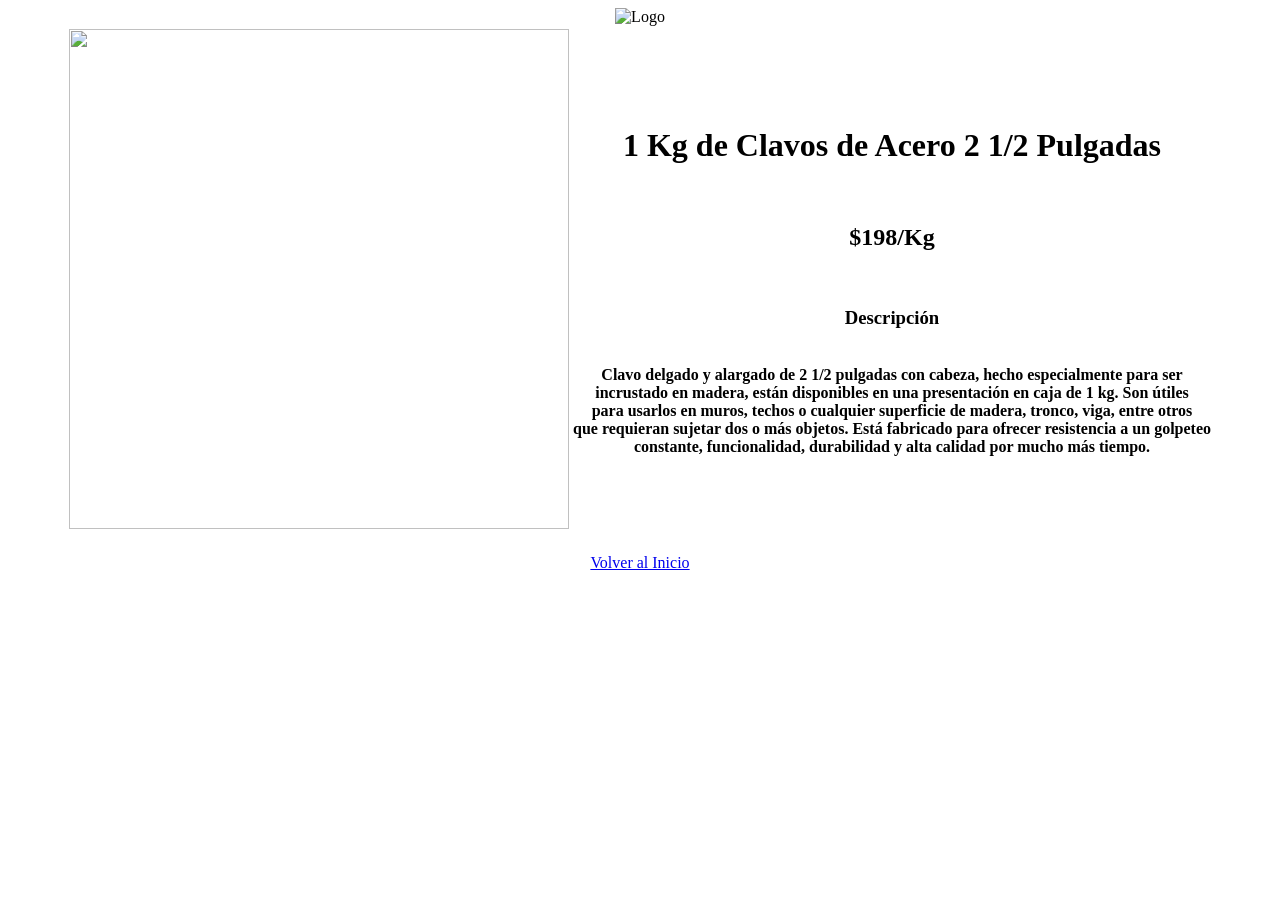
==== Clavos.html @ a915e60e "Add files via upload" ====
<!DOCTYPE html>
<html >
<head>
    <title>Producto Taladro</title>
</head>
<body>

    <center><img src="img/logoferre.png" alt="Logo">

    <br>

    <table>

    <tr>
        <th><img src="img/clavos.webp" alt="" width="500" height="500"></th>
        <th><h1>1 Kg de Clavos de Acero 2 1/2 Pulgadas</h1>
            <br><h2>$198/Kg</h2>
            <br><h3>Descripción</h3>
            <br>Clavo delgado y alargado de 2 1/2 pulgadas con cabeza, hecho especialmente para ser 
            <br>incrustado en madera, están disponibles en una presentación en caja de 1 kg. Son útiles 
            <br>para usarlos en muros, techos o cualquier superficie de madera, tronco, viga, entre otros 
            <br>que requieran sujetar dos o más objetos. Está fabricado para ofrecer resistencia a un golpeteo 
            <br>constante, funcionalidad, durabilidad y alta calidad por mucho más tiempo.
        </th>

    </tr>

    </table>

    <a href="index.html"><img src="img/Volver.png" alt="" height="100"><br>Volver al Inicio</a>
    
</center>
</body>
</html>
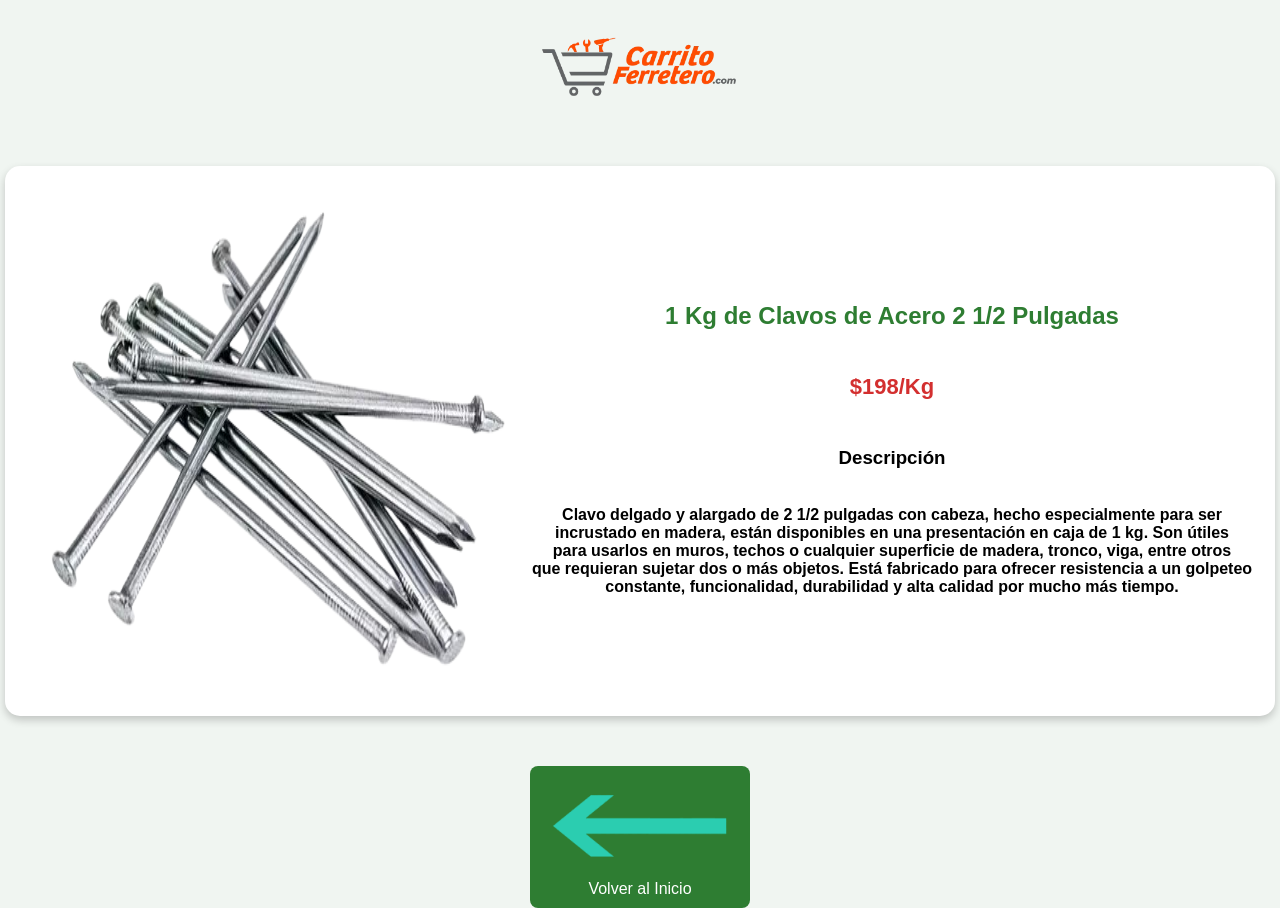
==== commit 8bf1e407: "Add files via upload" ====
--- a/Clavos.html
+++ b/Clavos.html
@@ -1,18 +1,71 @@
 <!DOCTYPE html>
 <html >
+    <style>
+        body {
+            background-color: #f0f5f1;
+            font-family: Arial, sans-serif;
+            text-align: center;
+            margin: 0;
+            padding: 0;
+        }
+        img[alt="Logo"] {
+            width: 200px;
+            margin: 20px 0;
+        }
+        table {
+            margin: 30px auto;
+            padding: 20px;
+            background: white;
+            border-radius: 15px;
+            box-shadow: 0 4px 8px rgba(0, 0, 0, 0.2);
+        }
+        img[alt="Taladro Rotomartillo"] {
+            width: 400px;
+            border-radius: 10px;
+        }
+        h1 {
+            color: #2e7d32;
+            font-size: 24px;
+        }
+        h2 {
+            color: #d32f2f;
+            font-size: 22px;
+            font-weight: bold;
+            margin: 10px 0;
+        }
+        p {
+            font-size: 16px;
+            color: #333;
+            line-height: 1.6;
+        }
+        a[href="index.html"] {
+            display: inline-block;
+            margin-top: 20px;
+            padding: 10px 20px;
+            font-size: 16px;
+            background-color: #2e7d32;
+            color: white;
+            text-decoration: none;
+            border-radius: 8px;
+            transition: background 0.3s;
+        }
+        a[href="index.html"]:hover {
+            background-color: #1b5e20;
+        }
+        </style>
 <head>
     <title>Producto Taladro</title>
 </head>
 <body>
 
-    <center><img src="img/logoferre.png" alt="Logo">
+    <center><img src="logoferre.png" alt="Logo">
 
     <br>
 
     <table>
 
     <tr>
-        <th><img src="img/clavos.webp" alt="" width="500" height="500"></th>
+        <th><img src="clavos.png" alt="" width="500" height="500"></th>
         <th><h1>1 Kg de Clavos de Acero 2 1/2 Pulgadas</h1>
             <br><h2>$198/Kg</h2>
             <br><h3>Descripción</h3>
@@ -27,7 +80,7 @@
 
     </table>
 
-    <a href="index.html"><img src="img/Volver.png" alt="" height="100"><br>Volver al Inicio</a>
+    <a href="index.html"><img src="Volver.png" alt="" height="100"><br>Volver al Inicio</a>
     
 </center>
 </body>
